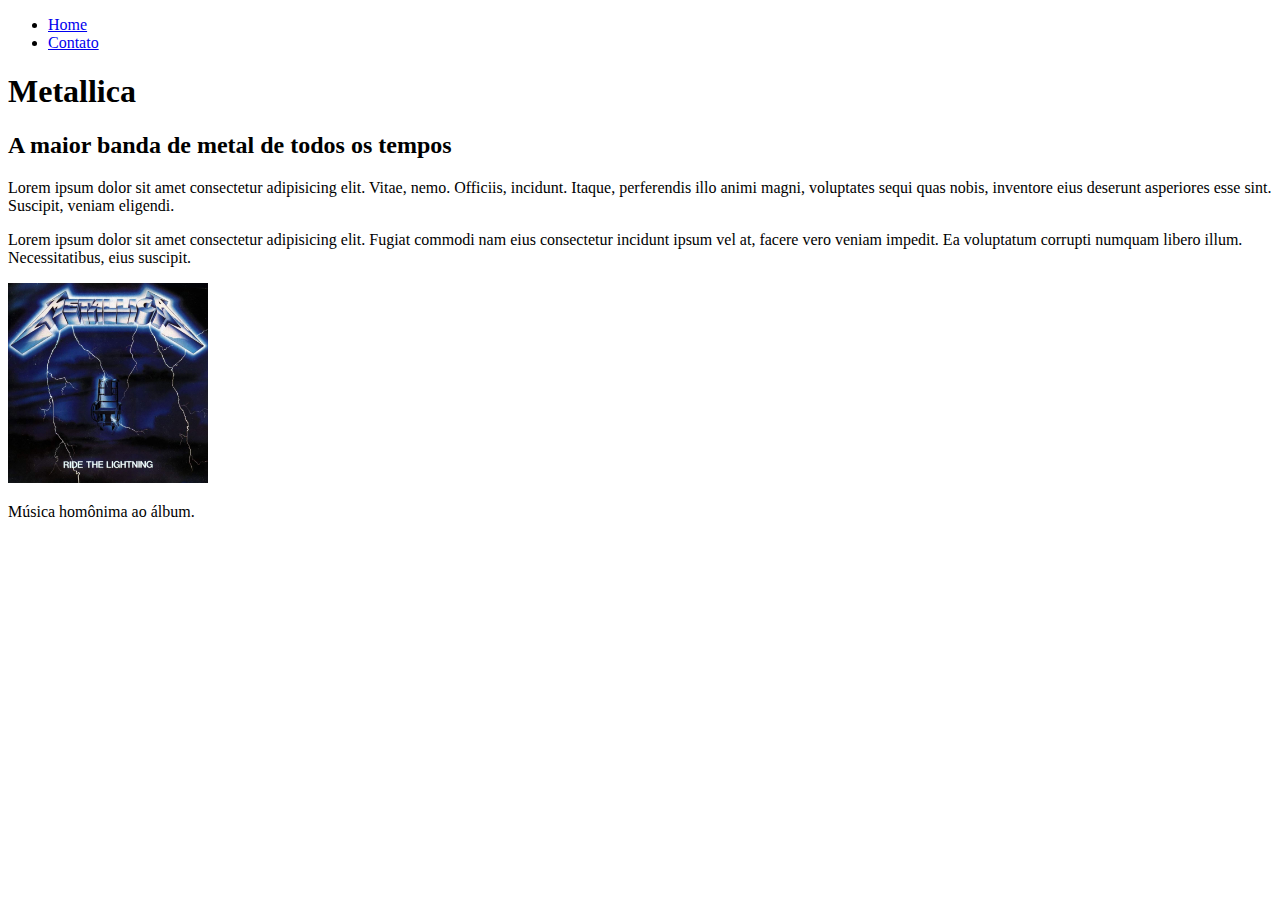
==== index.html @ 90515887 "Criando html base da aplicação" ====
<!DOCTYPE html>
<html lang="pt-BR">

<head>
    <meta charset="UTF-8">
    <meta http-equiv="X-UA-Compatible" content="IE=edge">
    <meta name="viewport" content="width=device-width, initial-scale=1.0">
    <title>Bandas favoritas</title>
</head>

<body>

    <ul>
        <li><a href="index.html">Home</a></li>
        <li><a href="./contato.html">Contato</a></li>
    </ul>

    <h1>Metallica</h1>
    <h2>A maior banda de metal de todos os tempos</h2>

    <p>
        Lorem ipsum dolor sit amet consectetur adipisicing elit. Vitae, nemo. Officiis, incidunt. Itaque, perferendis
        illo animi magni, voluptates sequi quas nobis, inventore eius deserunt asperiores esse sint. Suscipit, veniam
        eligendi.
    </p>
    <p>
        Lorem ipsum dolor sit amet consectetur adipisicing elit. Fugiat commodi nam eius consectetur incidunt ipsum vel
        at, facere vero veniam impedit. Ea voluptatum corrupti numquam libero illum. Necessitatibus, eius suscipit.
    </p>

    <img src="./assets/img/ride-the-lightning.jpg" 
    alt="Capa do álbum 'Ride the lightning' do Metallica" 
    width="200"
    height="200">

    <p>
        Música homônima ao álbum.
    </p>

    <iframe 
    width="560" 
    height="315" 
    src="https://www.youtube.com/embed/kk6wLZN4X74" 
    title="YouTube video player"
    frameborder="0" 
    allow="accelerometer; autoplay; clipboard-write; encrypted-media; gyroscope; picture-in-picture"   
    allowfullscreen>
    </iframe>

</body>

</html>
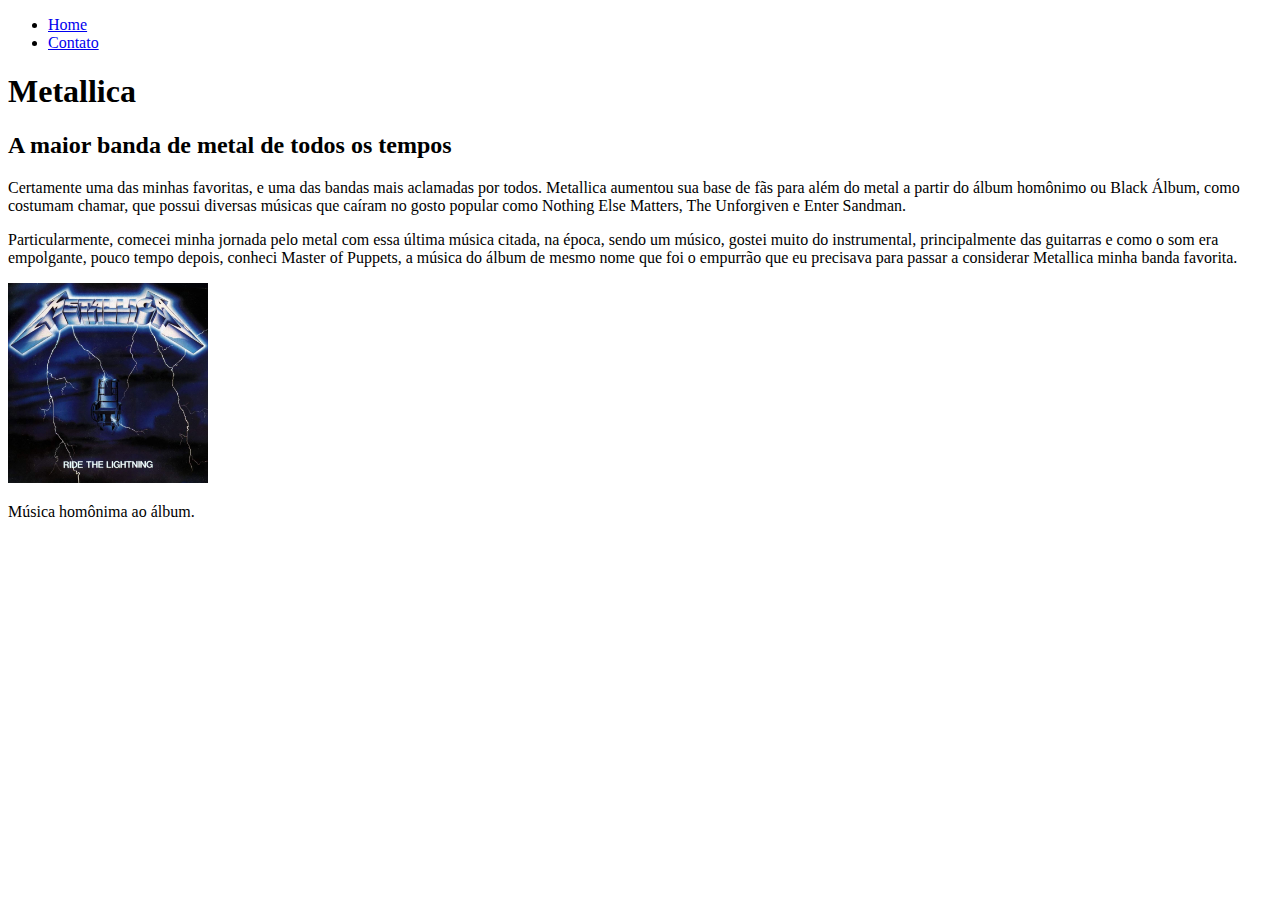
==== commit 7ed378bd: "alterações no texto da estrutura" ====
--- a/index.html
+++ b/index.html
@@ -19,13 +19,11 @@
     <h2>A maior banda de metal de todos os tempos</h2>
 
     <p>
-        Lorem ipsum dolor sit amet consectetur adipisicing elit. Vitae, nemo. Officiis, incidunt. Itaque, perferendis
-        illo animi magni, voluptates sequi quas nobis, inventore eius deserunt asperiores esse sint. Suscipit, veniam
-        eligendi.
+        Certamente uma das minhas favoritas, e uma das bandas mais aclamadas por todos. 
+        Metallica aumentou sua base de fãs para além do metal a partir do álbum homônimo ou Black Álbum, como costumam chamar, que possui diversas músicas que caíram no gosto popular como Nothing Else Matters, The Unforgiven e Enter Sandman.
     </p>
     <p>
-        Lorem ipsum dolor sit amet consectetur adipisicing elit. Fugiat commodi nam eius consectetur incidunt ipsum vel
-        at, facere vero veniam impedit. Ea voluptatum corrupti numquam libero illum. Necessitatibus, eius suscipit.
+        Particularmente, comecei minha jornada pelo metal com essa última música citada, na época, sendo um músico, gostei muito do instrumental, principalmente das guitarras e como o som era empolgante, pouco tempo depois, conheci Master of Puppets, a música do álbum de mesmo nome que foi o empurrão que eu precisava para passar a considerar Metallica minha banda favorita.
     </p>
 
     <img src="./assets/img/ride-the-lightning.jpg" 
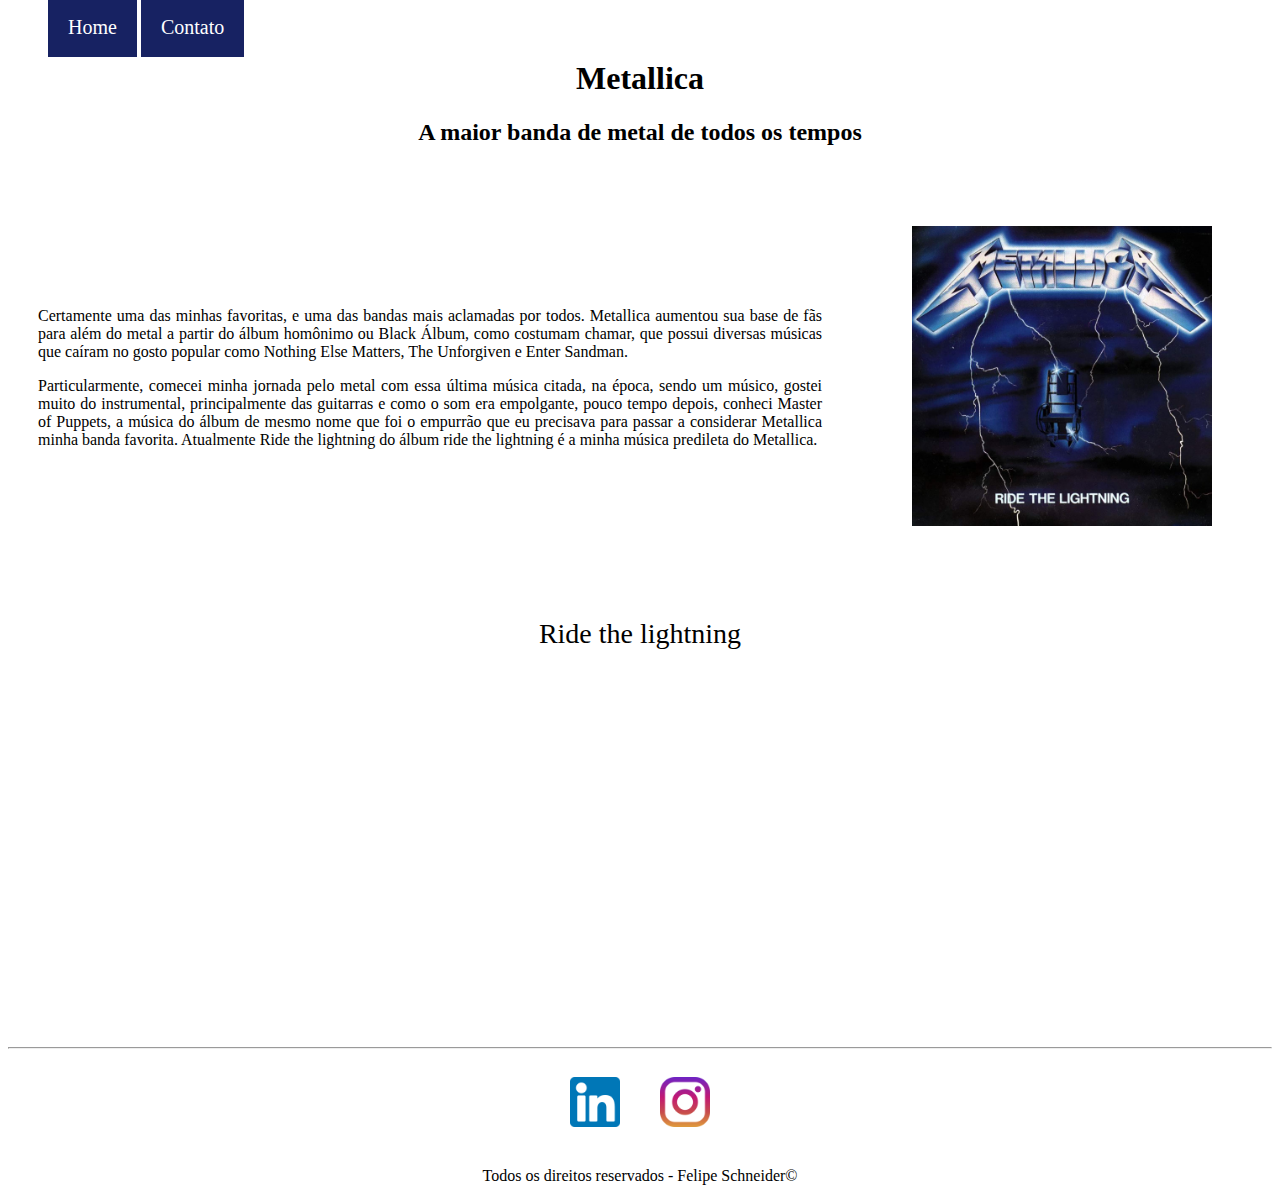
==== commit 7c3fd88d: "implementando css do site" ====
--- a/index.html
+++ b/index.html
@@ -6,45 +6,69 @@
     <meta http-equiv="X-UA-Compatible" content="IE=edge">
     <meta name="viewport" content="width=device-width, initial-scale=1.0">
     <title>Bandas favoritas</title>
+    <link rel="stylesheet" href="./assets/css/style.css">
 </head>
 
 <body>
 
-    <ul>
+    <ul id="menu">
         <li><a href="index.html">Home</a></li>
         <li><a href="./contato.html">Contato</a></li>
     </ul>
 
-    <h1>Metallica</h1>
-    <h2>A maior banda de metal de todos os tempos</h2>
+    <h1 class="center">Metallica</h1>
+    <h2 class="center">A maior banda de metal de todos os tempos</h2>
 
-    <p>
-        Certamente uma das minhas favoritas, e uma das bandas mais aclamadas por todos. 
-        Metallica aumentou sua base de fãs para além do metal a partir do álbum homônimo ou Black Álbum, como costumam chamar, que possui diversas músicas que caíram no gosto popular como Nothing Else Matters, The Unforgiven e Enter Sandman.
-    </p>
-    <p>
-        Particularmente, comecei minha jornada pelo metal com essa última música citada, na época, sendo um músico, gostei muito do instrumental, principalmente das guitarras e como o som era empolgante, pouco tempo depois, conheci Master of Puppets, a música do álbum de mesmo nome que foi o empurrão que eu precisava para passar a considerar Metallica minha banda favorita.
+    <div class="container">
+        <div class="texto">
+            <p class="center justify">
+                Certamente uma das minhas favoritas, e uma das bandas mais aclamadas por todos.
+                Metallica aumentou sua base de fãs para além do metal a partir do álbum homônimo ou Black Álbum, como
+                costumam chamar, que possui diversas músicas que caíram no gosto popular como Nothing Else Matters, The
+                Unforgiven e Enter Sandman.
+            </p>
+            <p class="center justify">
+                Particularmente, comecei minha jornada pelo metal com essa última música citada, na época, sendo um
+                músico, gostei muito do instrumental, principalmente das guitarras e como o som era empolgante, pouco
+                tempo depois, conheci Master of Puppets, a música do álbum de mesmo nome que foi o empurrão que eu
+                precisava para passar a considerar Metallica minha banda favorita. Atualmente Ride the lightning do
+                álbum ride the lightning é a minha música predileta do Metallica.
+            </p>
+
+        </div>
+
+        <div class="imagem">
+            <img class="imagem" src="./assets/img/ride-the-lightning.jpg"
+                alt="Capa do álbum 'Ride the lightning' do Metallica" width="300" height="300">
+
+        </div>
+    </div>
+    <p class="center font">
+        Ride the lightning
     </p>
 
-    <img src="./assets/img/ride-the-lightning.jpg" 
-    alt="Capa do álbum 'Ride the lightning' do Metallica" 
-    width="200"
-    height="200">
+    <div class="center mb-50">
+        <iframe width="560" height="315" src="https://www.youtube.com/embed/kk6wLZN4X74" title="YouTube video player"
+            frameborder="0"
+            allow="accelerometer; autoplay; clipboard-write; encrypted-media; gyroscope; picture-in-picture"
+            allowfullscreen>
+        </iframe>
+    </div>
+    <hr>
+    <footer>
+        <div class="container">
+            <a href="http://linkedin.com/in/felpschneider" target="_blank"><img src="./assets/img/linkedin_logo.png"
+                    alt="logo do linkedin" class="social-media"></a>
 
-    <p>
-        Música homônima ao álbum.
-    </p>
+            <a href="http://instagram.com/felpschneider" target="_blank"><img src="./assets/img/instagram_logo.png"
+                    alt="logo do instagram" class="social-media"></a>
+        </div>
 
-    <iframe 
-    width="560" 
-    height="315" 
-    src="https://www.youtube.com/embed/kk6wLZN4X74" 
-    title="YouTube video player"
-    frameborder="0" 
-    allow="accelerometer; autoplay; clipboard-write; encrypted-media; gyroscope; picture-in-picture"   
-    allowfullscreen>
-    </iframe>
+        <p class="center">Todos os direitos reservados - Felipe Schneider&copy;</p>
+
+    </footer>
 
 </body>
 
+
 </html>--- a/assets/css/style.css
+++ b/assets/css/style.css
@@ -0,0 +1,57 @@
+/* Estilos aplicados à pagina index.html */
+
+.center{
+    text-align: center;
+}
+
+.container{
+    display: flex;
+    flex-flow: row;
+    justify-content: center;
+    align-items: center;
+}
+
+#menu li{
+    display: inline;
+    padding: 20px;
+    background-color: #172262;
+
+}
+
+#menu li a{
+    text-decoration: none;
+    color: white;
+    font-size: 20px;
+}
+
+#menu li a:hover{
+    color: #808080;
+}
+
+.texto, .imagem{
+    padding: 30px;
+}
+
+.social-media{
+    width: 50px;
+    height: 50px;
+    padding: 20px;
+}
+
+.font{
+    font-size: 28px;
+}
+
+.justify{
+    text-align: justify;
+}
+
+/* Estilos aplicados à pagina contato.html */
+
+.endereco{
+    margin-left: 50px;
+}
+
+.mb-50{
+    margin-bottom: 50px;
+}